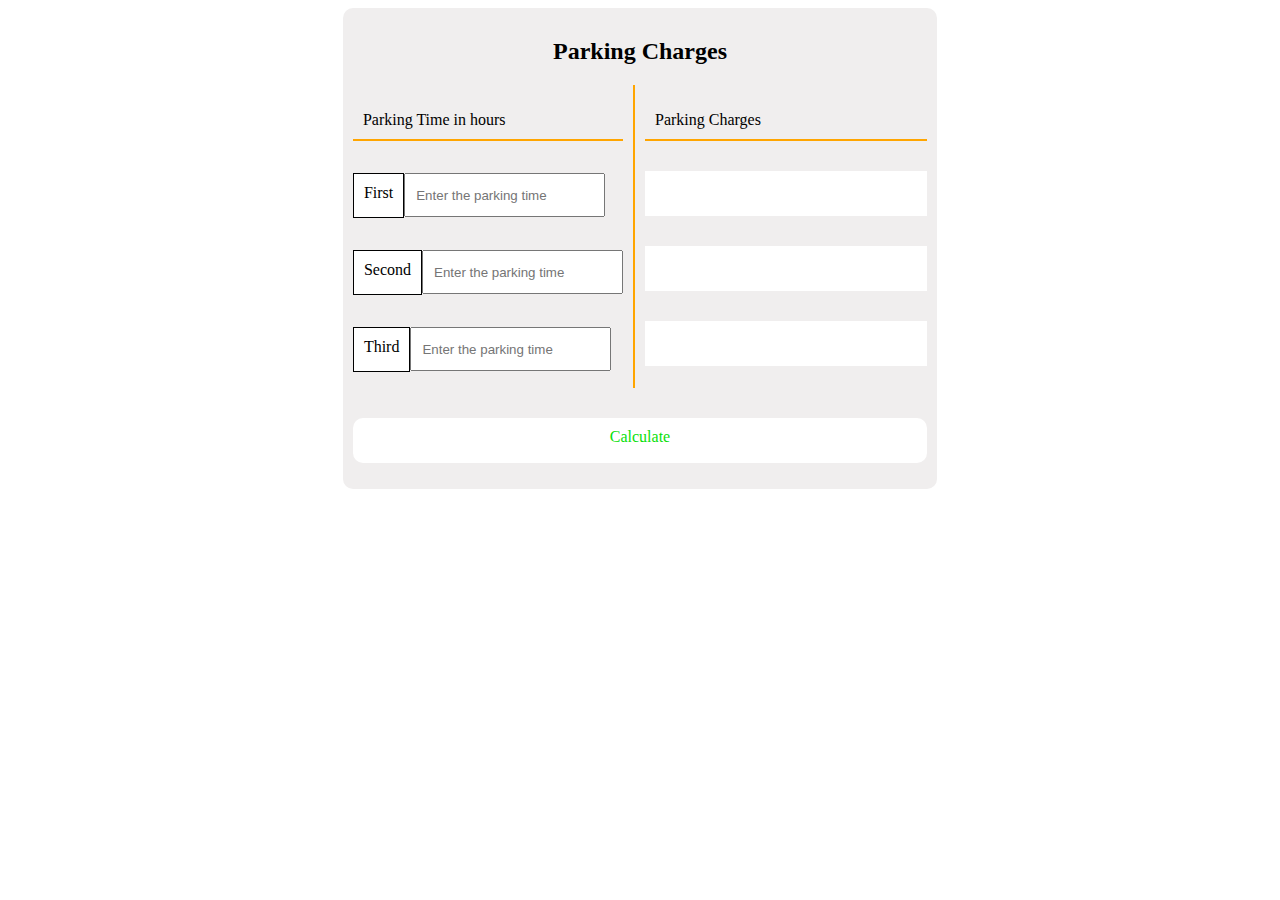
==== index.html @ 259ea670 "the first version of parking change project" ====
<!DOCTYPE html>
<html lang="en">
<head>
    <meta charset="UTF-8">
    <meta name="viewport" content="width=device-width, initial-scale=1.0">
    <title>Parking Charges</title>
    <link rel="stylesheet" href="index.css">
</head>
<body>
    <main>
        <h2>Parking Charges</h2>
        <div class="container">
            <div class="divOne">
                <p class="para">Parking Time in hours</p>
                <div class="subContainer">
                    <p class="carNum">First</p>
                    <input type="text" placeholder="Enter the parking time" class="input">
                </div>

                <div class="subContainer">
                    <p class="carNum">Second</p>
                    <input type="text" placeholder="Enter the parking time" class="input">

                </div>

                <div class="subContainer">
                    <p class="carNum">Third</p>
                    <input type="text" placeholder="Enter the parking time" class="input">
                </div>
            </div>
            <div>
                <p class="para">Parking Charges</p>
                <p class="printingOne" id="TotalCharges" ></p>
                <p class="printingTwo" id="TotalCharges"></p>
                <p class="printingTree" id="TotalCharges"></p>
            </div>
        </div>

        <div>
            <p class="btn" id="TotalChargesBtn" onclick="calculateCharges()">Calculate</p>
        </div>
    </div>
    </main>

    
    <script src="index.js"></script>
</body>
</html>
---- index.css ----
body{
    display: flex;
    align-items: center;
    justify-content: center;
}
main {
    background-color: rgb(240, 238, 238);
    padding: 10px;
    border-radius: 10px;
}
h2 {
    text-align: center;
}
.container {
    display: grid;
    grid-template-columns: 1fr 1fr;
    gap: 10px;
}
.divOne {
    border-right: solid 2px orange;
    padding-right: 10px;
}
.subContainer{
    display: flex;
    align-items: center;
}
.subContainer .carNum{
    background-color: white;
    padding: 10px;
    height: 23px;
    border: solid black 1px;
}

.container div .para{
    border-bottom: solid 2px orange;
    padding: 10px;
}
.container div input{
    padding: 10px;
    height: 20px;
}

#TotalCharges {
    text-align: center;
    background-color: white;
    padding: 10px;
    color: rgb(9, 223, 9);
    margin-top: 30px;
    height: 25px;
}

#TotalChargesBtn {
    text-align: center;
    background-color: white;
    padding: 10px;
    color: rgb(9, 223, 9);
    margin-top: 30px;
    height: 25px;
    border-radius: 10px;
}
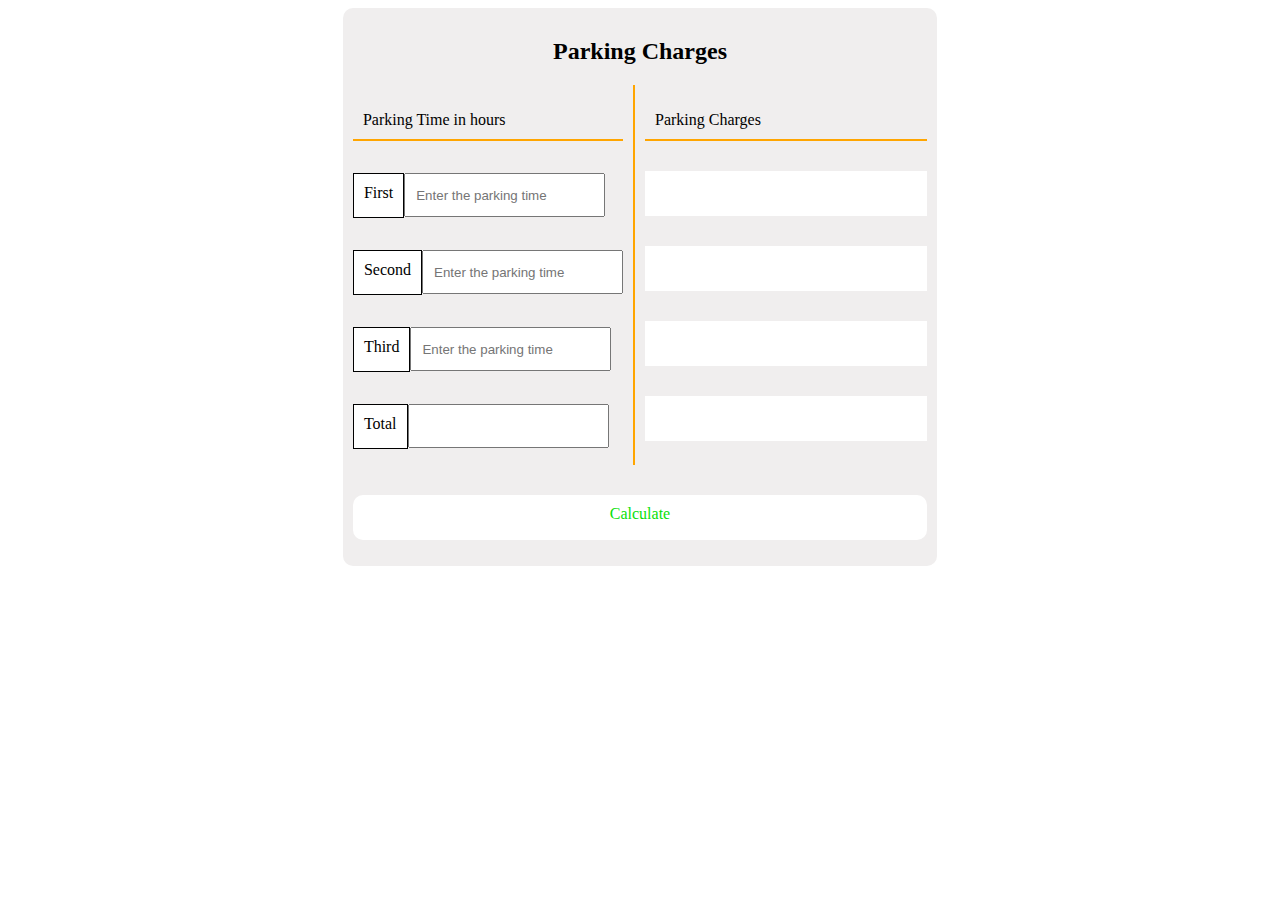
==== commit 3339987d: "adding a row of total" ====
--- a/index.html
+++ b/index.html
@@ -27,12 +27,18 @@
                     <p class="carNum">Third</p>
                     <input type="text" placeholder="Enter the parking time" class="input">
                 </div>
+<!-------------------------------------Total stage------------------------------------->
+                <div class="subContainer">
+                    <p class="carNum">Total</p>
+                    <input type=""class="totalTime" id="totalTime">
+                </div>
             </div>
             <div>
                 <p class="para">Parking Charges</p>
-                <p class="printingOne" id="TotalCharges" ></p>
-                <p class="printingTwo" id="TotalCharges"></p>
-                <p class="printingTree" id="TotalCharges"></p>
+                <p class="printingOne charges" id="TotalCharges" ></p>
+                <p class="printingTwo charges" id="TotalCharges"></p>
+                <p class="printingTree charges" id="TotalCharges"></p>
+                <p class="printingTotal" id="TotalCharges"></p>
             </div>
         </div>
 
